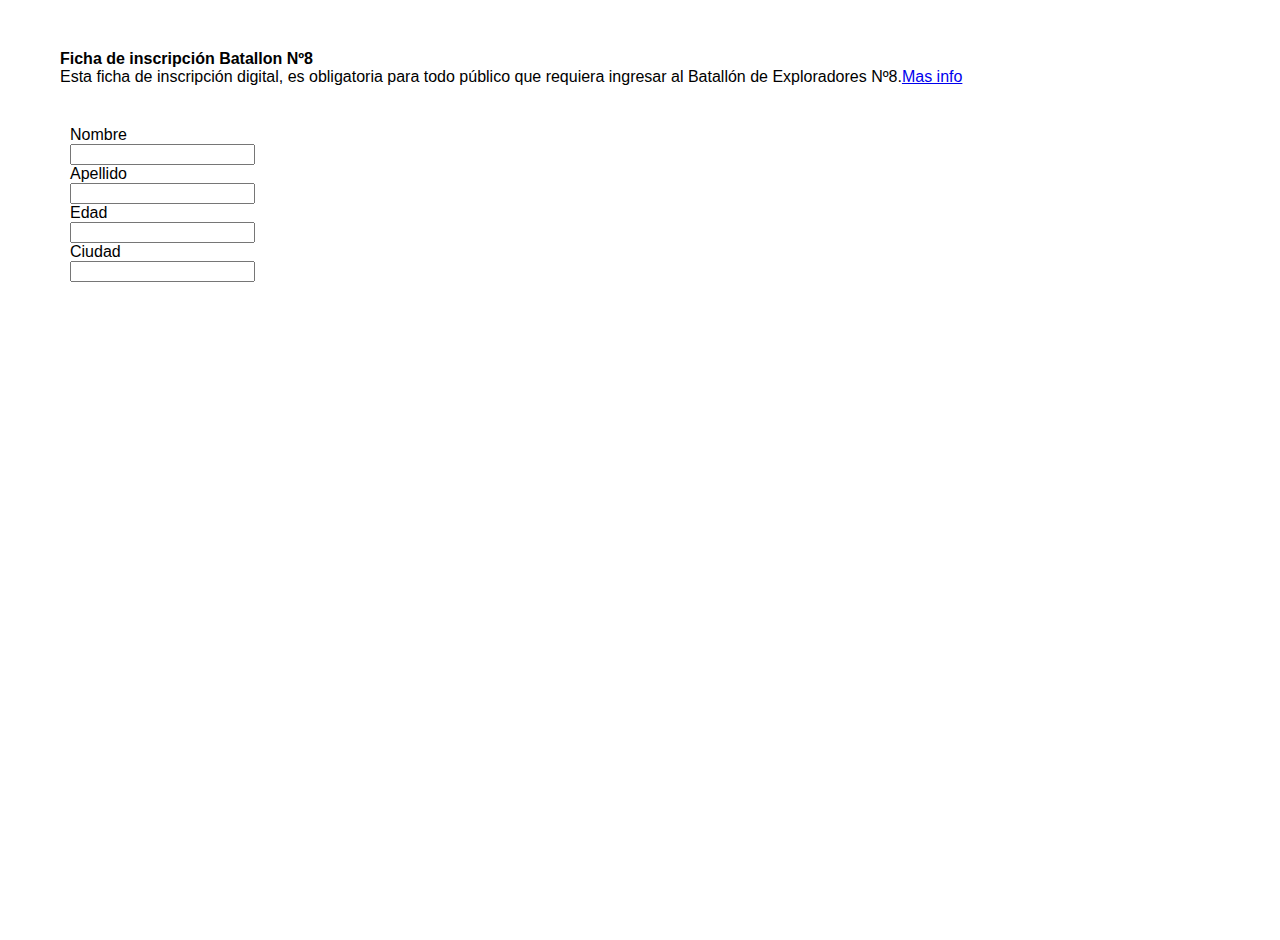
==== Tp 6/index.html @ 34d59ac6 "Formulario" ====
<!DOCTYPE html>
<html>
<head>
	<title>Formulario</title>
	<meta charset="utf-8">
	<link rel="stylesheet" type="text/css" href="css/vendor/grid.css">
	<link rel="stylesheet" type="text/css" href="css/vendor/reset.css">

	<link rel="stylesheet" type="text/css" href="css/style.css">

</head>
	<body>
		<div class="secction_12">
			<form action="">
				<div class="grid_6">
					<div class="datper">
						<h1>Ficha de inscripción Batallon Nº8</h1>
						<p>Esta ficha de inscripción digital, es obligatoria para todo público que requiera ingresar al Batallón de Exploradores Nº8.<a href="#">Mas info</a></p>
					</div>

				<div class="for">
				<div class="grid_6">
						<div class="field">
						    <label for="">Nombre</label>
						    <input type="Nombre"></input>
	 					 </div>
	 					 <div class="field">
						    <label for="">Apellido</label>
						    <input type="apellido"></input>
	 					 </div>
	 					 <div class="field">
						    <label for="">Edad</label>
						    <input type="edad"></input>
	 					 </div>
	 					 <div class="field">
						    <label for="">Ciudad</label>
						    <input type="ciudad"></input>
	 					 </div>
					</div>
				</div>
				</div>
			</form>
		</div>
	</body>
</html>
---- Tp 6/css/vendor/grid.css ----
/*
  960 Grid System ~ Core CSS.
  Learn more ~ http://960.gs/

  Licensed under GPL and MIT.
*/

/*
  Forces backgrounds to span full width,
  even if there is horizontal scrolling.
  Increase this if your layout is wider.

  Note: IE6 works fine without this fix.
*/

body {
  min-width: 960px;
}

/* `Container
----------------------------------------------------------------------------------------------------*/

.container_12 {
  margin-left: auto;
  margin-right: auto;
  width: 960px;
}

/* `Grid >> Global
----------------------------------------------------------------------------------------------------*/

.grid_1,
.grid_2,
.grid_3,
.grid_4,
.grid_5,
.grid_6,
.grid_7,
.grid_8,
.grid_9,
.grid_10,
.grid_11,
.grid_12 {
  display: inline;
  float: left;
  margin-left: 10px;
  margin-right: 10px;
}

.push_1, .pull_1,
.push_2, .pull_2,
.push_3, .pull_3,
.push_4, .pull_4,
.push_5, .pull_5,
.push_6, .pull_6,
.push_7, .pull_7,
.push_8, .pull_8,
.push_9, .pull_9,
.push_10, .pull_10,
.push_11, .pull_11 {
  position: relative;
}

/* `Grid >> Children (Alpha ~ First, Omega ~ Last)
----------------------------------------------------------------------------------------------------*/

.alpha {
  margin-left: 0;
}

.omega {
  margin-right: 0;
}

/* `Grid >> 12 Columns
----------------------------------------------------------------------------------------------------*/

.container_12 .grid_1 {
  width: 60px;
}

.container_12 .grid_2 {
  width: 140px;
}

.container_12 .grid_3 {
  width: 220px;
}

.container_12 .grid_4 {
  width: 300px;
}

.container_12 .grid_5 {
  width: 380px;
}

.container_12 .grid_6 {
  width: 460px;
}

.container_12 .grid_7 {
  width: 540px;
}

.container_12 .grid_8 {
  width: 620px;
}

.container_12 .grid_9 {
  width: 700px;
}

.container_12 .grid_10 {
  width: 780px;
}

.container_12 .grid_11 {
  width: 860px;
}

.container_12 .grid_12 {
  width: 940px;
}

/* `Prefix Extra Space >> 12 Columns
----------------------------------------------------------------------------------------------------*/

.container_12 .prefix_1 {
  padding-left: 80px;
}

.container_12 .prefix_2 {
  padding-left: 160px;
}

.container_12 .prefix_3 {
  padding-left: 240px;
}

.container_12 .prefix_4 {
  padding-left: 320px;
}

.container_12 .prefix_5 {
  padding-left: 400px;
}

.container_12 .prefix_6 {
  padding-left: 480px;
}

.container_12 .prefix_7 {
  padding-left: 560px;
}

.container_12 .prefix_8 {
  padding-left: 640px;
}

.container_12 .prefix_9 {
  padding-left: 720px;
}

.container_12 .prefix_10 {
  padding-left: 800px;
}

.container_12 .prefix_11 {
  padding-left: 880px;
}

/* `Suffix Extra Space >> 12 Columns
----------------------------------------------------------------------------------------------------*/

.container_12 .suffix_1 {
  padding-right: 80px;
}

.container_12 .suffix_2 {
  padding-right: 160px;
}

.container_12 .suffix_3 {
  padding-right: 240px;
}

.container_12 .suffix_4 {
  padding-right: 320px;
}

.container_12 .suffix_5 {
  padding-right: 400px;
}

.container_12 .suffix_6 {
  padding-right: 480px;
}

.container_12 .suffix_7 {
  padding-right: 560px;
}

.container_12 .suffix_8 {
  padding-right: 640px;
}

.container_12 .suffix_9 {
  padding-right: 720px;
}

.container_12 .suffix_10 {
  padding-right: 800px;
}

.container_12 .suffix_11 {
  padding-right: 880px;
}

/* `Push Space >> 12 Columns
----------------------------------------------------------------------------------------------------*/

.container_12 .push_1 {
  left: 80px;
}

.container_12 .push_2 {
  left: 160px;
}

.container_12 .push_3 {
  left: 240px;
}

.container_12 .push_4 {
  left: 320px;
}

.container_12 .push_5 {
  left: 400px;
}

.container_12 .push_6 {
  left: 480px;
}

.container_12 .push_7 {
  left: 560px;
}

.container_12 .push_8 {
  left: 640px;
}

.container_12 .push_9 {
  left: 720px;
}

.container_12 .push_10 {
  left: 800px;
}

.container_12 .push_11 {
  left: 880px;
}

/* `Pull Space >> 12 Columns
----------------------------------------------------------------------------------------------------*/

.container_12 .pull_1 {
  left: -80px;
}

.container_12 .pull_2 {
  left: -160px;
}

.container_12 .pull_3 {
  left: -240px;
}

.container_12 .pull_4 {
  left: -320px;
}

.container_12 .pull_5 {
  left: -400px;
}

.container_12 .pull_6 {
  left: -480px;
}

.container_12 .pull_7 {
  left: -560px;
}

.container_12 .pull_8 {
  left: -640px;
}

.container_12 .pull_9 {
  left: -720px;
}

.container_12 .pull_10 {
  left: -800px;
}

.container_12 .pull_11 {
  left: -880px;
}

/* `Clear Floated Elements
----------------------------------------------------------------------------------------------------*/

/* http://sonspring.com/journal/clearing-floats */

.clear {
  clear: both;
  display: block;
  overflow: hidden;
  visibility: hidden;
  width: 0;
  height: 0;
}

/* http://www.yuiblog.com/blog/2010/09/27/clearfix-reloaded-overflowhidden-demystified */

.clearfix:before,
.clearfix:after,
.container_12:before,
.container_12:after {
  content: '.';
  display: block;
  overflow: hidden;
  visibility: hidden;
  font-size: 0;
  line-height: 0;
  width: 0;
  height: 0;
}

.clearfix:after,
.container_12:after {
  clear: both;
}

/*
  The following zoom:1 rule is specifically for IE6 + IE7.
  Move to separate stylesheet if invalid CSS is a problem.
*/

.clearfix,
.container_12 {
  zoom: 1;
}
---- Tp 6/css/style.css ----
label {
  display: block;
}

.field input:focus {
  background:#ff7;
}

body {
	font-family: helvetica;
	margin: 20px;
	vertical-align: center;
	padding: 10px;
}
.datper {
	padding: 20px;
}
.for {
	padding: 20px;
}
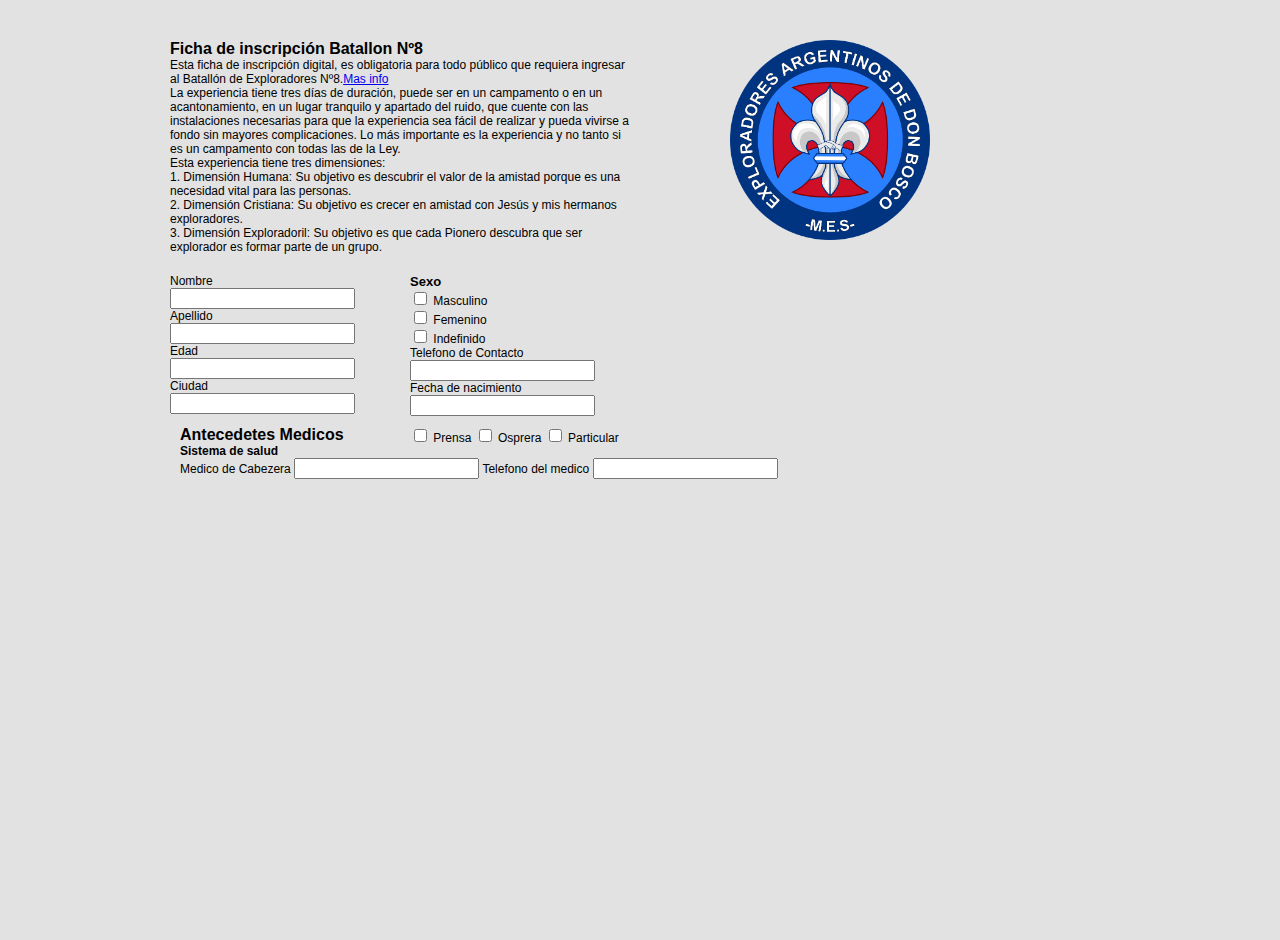
==== commit c0503ce9: "res" ====
--- a/Tp 6/index.html
+++ b/Tp 6/index.html
@@ -10,35 +10,102 @@
 
 </head>
 	<body>
-		<div class="secction_12">
+		<div class="container_12">
 			<form action="">
 				<div class="grid_6">
-					<div class="datper">
 						<h1>Ficha de inscripción Batallon Nº8</h1>
 						<p>Esta ficha de inscripción digital, es obligatoria para todo público que requiera ingresar al Batallón de Exploradores Nº8.<a href="#">Mas info</a></p>
-					</div>
-
-				<div class="for">
-				<div class="grid_6">
-						<div class="field">
-						    <label for="">Nombre</label>
-						    <input type="Nombre"></input>
-	 					 </div>
-	 					 <div class="field">
-						    <label for="">Apellido</label>
-						    <input type="apellido"></input>
-	 					 </div>
-	 					 <div class="field">
-						    <label for="">Edad</label>
-						    <input type="edad"></input>
-	 					 </div>
-	 					 <div class="field">
-						    <label for="">Ciudad</label>
-						    <input type="ciudad"></input>
-	 					 </div>
-					</div>
+						<p>La experiencia tiene tres días de duración, puede ser en un campamento o en un acantonamiento, en un lugar tranquilo y apartado del ruido, que cuente con las instalaciones necesarias para que la experiencia sea fácil de realizar y pueda vivirse a fondo sin mayores complicaciones. Lo más importante es la experiencia y no tanto si es un campamento con todas las de la Ley.</p>
+						<p>Esta experiencia tiene tres dimensiones: <br>
+1.	Dimensión Humana: Su objetivo es descubrir el valor de la amistad porque es una necesidad vital para las personas.<br>
+2.	Dimensión Cristiana: Su objetivo es crecer en amistad con Jesús y mis hermanos exploradores.<br>
+3.	Dimensión Exploradoril: Su objetivo es que cada Pionero descubra que ser explorador es formar parte de un grupo.
+</p>
 				</div>
+				<div class="grid_2 prefix_1">
+					<img src="img/nacional.png">
 				</div>
+		</div>
+		<div class="container_12">
+				<div class="grid_2">
+					<div class="field">
+					    <label for="">Nombre</label>
+					    <input type="Nombre"></input>
+ 					 </div>
+ 					 <div class="field">
+					    <label for="">Apellido</label>
+					    <input type="apellido"></input>
+ 					 </div>
+ 					 <div class="field">
+					    <label for="">Edad</label>
+					    <input type="edad"></input>
+ 					 </div>
+ 					 <div class="field">
+					    <label for="">Ciudad</label>
+					    <input type="ciudad"></input>
+ 					 </div>
+				</div>
+				<div class="grid_2 prefix_1">
+					<h2>Sexo</h2>
+					<div class="field">
+					    <label for="masculino">
+					    <input type="checkbox" name="term"></input>
+  						Masculino</label>
+  					</div>
+  					<div class="field">
+					    <label for="femenino">
+					    <input type="checkbox" name="term"></input>
+  						Femenino</label>
+  					</div>
+  						<div class="field">
+					    <label for="Indefinido">
+					    <input type="checkbox" name="term"></input>
+  						Indefinido</label>
+  					</div>
+	  				<div class="field">
+						    <label for="">Telefono de Contacto</label>
+						    <input type="telefono"></input>
+	 				</div>
+	 				<div class="field">
+						    <label for="">Fecha de nacimiento</label>
+						    <input type="fecha de nacimiento"></input>
+	 				</div>
+		</div>
+		<div class="clear"></div>
+		<div class="container_12">
+			<div class="grid_3">
+			<h1>Antecedetes Medicos</h1>
+	 		<h3>Sistema de salud</h3>
+	 		</div>
+				<div class="obras">
+				<div class="field">
+				    <label for="Prensa">
+				    <input type="checkbox" name="term"></input>
+	  						Prensa</label>
+	  			</div>
+	  			<div class="field">
+				    <label for="Osprera">
+				    <input type="checkbox" name="term"></input>
+	  						Osprera</label>
+	  			</div>
+	  			<div class="field">
+				    <label for="Particular">
+				    <input type="checkbox" name="term"></input>
+	  						Particular</label>
+	  			</div>
+	  	<div class="grid_12">
+	  		<div class="field">
+			    <label for="">Medico de Cabezera</label>
+			    <input type="med cabezera"></input>
+	 		</div>
+	 		<div class="field">
+			    <label for="">Telefono del medico</label>
+			    <input type="teldr"></input>
+	 		</div>
+	  	</div>
+	  			</div>
+	 		</div>
+		</div>
 			</form>
 		</div>
 	</body>
--- a/Tp 6/css/style.css
+++ b/Tp 6/css/style.css
@@ -1,7 +1,3 @@
-label {
-  display: block;
-}
-
 .field input:focus {
   background:#ff7;
 }
@@ -11,6 +7,11 @@
 	margin: 20px;
 	vertical-align: center;
 	padding: 10px;
+	font-size: 12px;
+	background-color: #e2e2e2;
+}
+img {
+	width: 200px;
 }
 .datper {
 	padding: 20px;
@@ -18,3 +19,24 @@
 .for {
 	padding: 20px;
 }
+h1 {
+	font-family: helvetica;
+	font-size: 16px;
+	margin: 0px;
+}
+h2 {
+	font-family: helvetica;
+	font-size: 13px;
+}
+
+p {
+	font-family: Arial;
+	font-size: 12px;
+}
+
+.container_12 .obras div {
+	display: inline;
+}
+.container_12 {
+	padding: 10px;
+}